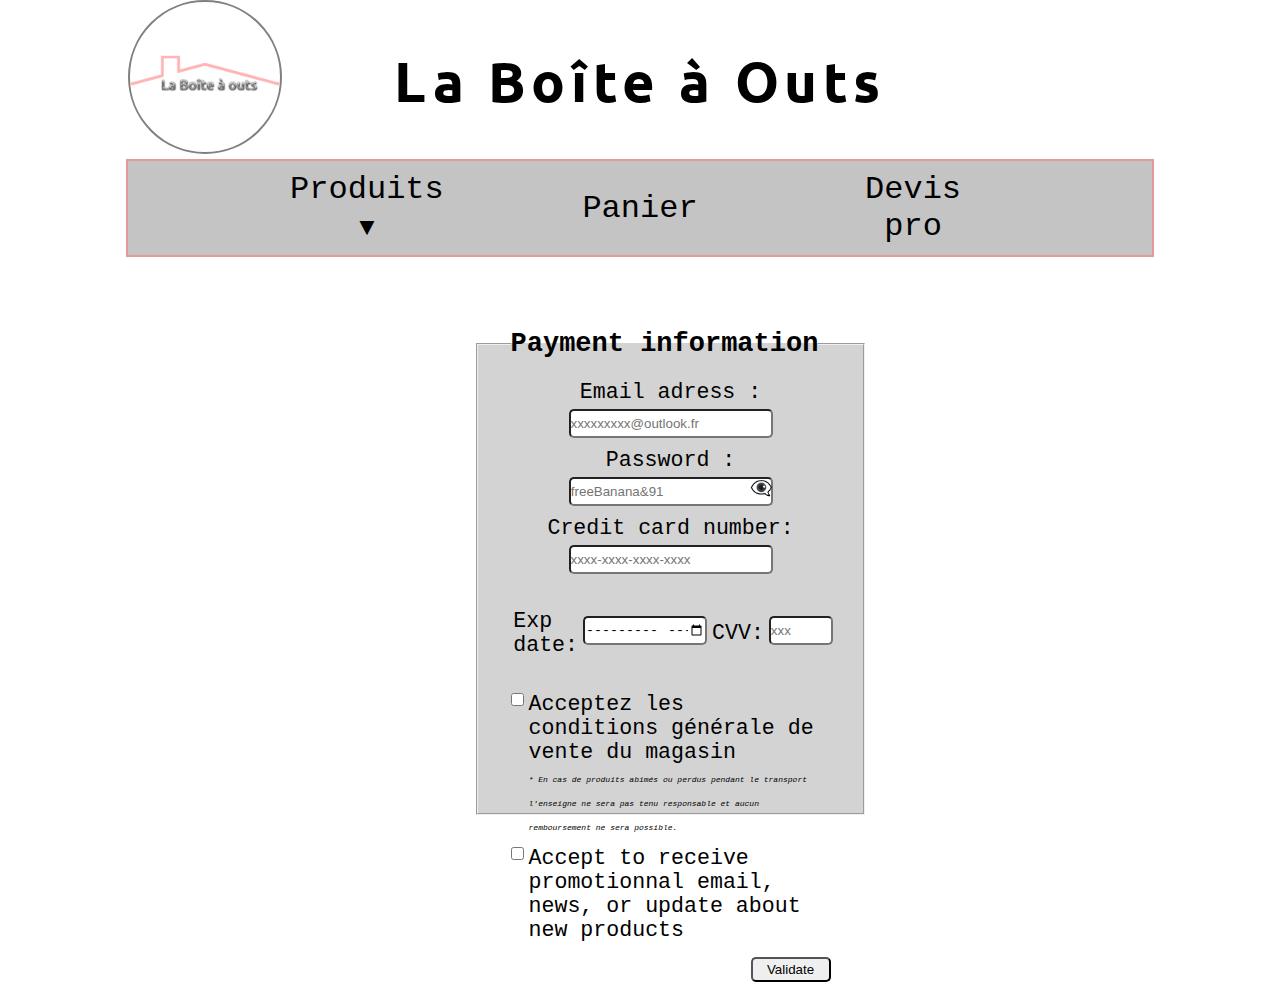
==== panier.html @ 5f1a2e43 "panier created + payment" ====
<!DOCTYPE html>
<html lang="en">

<head>
    <meta charset="UTF-8">
    <meta http-equiv="X-UA-Compatible" content="IE=edge">
    <meta name="viewport" content="width=device-width, initial-scale=1.0">
    <title>Document</title>
    <link rel="stylesheet" href="style.css">
</head>
<header>
    <div class="banner">
        <div>
            <img id="logo" src="./assets/logo-carre-width-220.webp" alt="logo">
        </div>
        <h1>La Boîte à Outs</h1>
        <div></div>
    </div>
    <menu type="toolbar">
        <ul>
            <li class="produits relatif" onmouseover="displayCategoriesProd()">
                <a href="#">Produits</a>
                <!-- <button class="deroulant" type="submit"><img id="chevron"
                        src="./assets/chevron-onglet.webp"></button> -->
                <ul class="ul absolu">
                    <li onmouseover="displayCategoriesProd()" onmouseout="stopDisplayCategories()"><a
                            href="index.html">Outillage</a></li>
                    <li onmouseover="displayCategoriesProd()" onmouseout="stopDisplayCategories()"><a
                            href="#">Quincaillerie</a></li>
                    <li onmouseover="displayCategoriesProd()" onmouseout="stopDisplayCategories()"><a
                            href="#">Gros-oeuvre</a></li>
                </ul>
            </li>
            <li class="panier"><a href="panier.html">Panier</a>
            </li>
            <li class="devis"><a href="#">Devis pro</a></li>
        </ul>
    </menu>
</header>

<body onload="pageLoad()">
    <div id="payementDiv">
        <div id="position">
            <form action="">
                <fieldset>
                    <legend>
                        <h2>Payment information</h2>
                    </legend>

                    <label for="mailadress">Email adress : </label>
                    <input type="email" name="mail" id="mailadress" placeholder="xxxxxxxxx@outlook.fr" minlength="10"
                        required autocomplete="off">
                    <label for="passwordCheck">Password : </label>
                    <div>
                        <input type="password" name="password"  id="passwordCheck"
                            placeholder="freeBanana&91" minlength="6" required>
                        <span id="displayPassword">👁️‍🗨️</span>
                    </div>
                    <label for="cardNumberText">Credit card number: </label>
                    <input type="text" placeholder="xxxx-xxxx-xxxx-xxxx" autocomplete="off" name="cardNumber"
                        id="cardNumberText" minlength="25" maxlength="25" required
                        onkeypress="return checkNumber(event)">
                    <br>
                    <div>
                        <div class="flexColumn">
                            <label for="monthExpiration">Exp date: </label>
                            <input type="month" name="cardExpiration" id="monthExpiration" required>
                        </div>
                        <div class="flexColumn">
                            <label for="codeSecurity">CVV: </label>
                            <input type="text" name="securityCode" id="codeSecurity" autocomplete="off"
                                placeholder="xxx" minlength="3" maxlength="3" required
                                onkeypress="return checkNumber(event)">
                        </div>
                        <div></div>
                    </div>
                    <br>
                    <div>
                        <input type="checkbox" name="" id="validateRight" required>
                        <label for="validateRight">Acceptez les conditions générale de vente du magasin <br><span>* En cas
                                de
                                produits abimés ou perdus pendant le transport l'enseigne ne sera pas tenu responsable
                                et
                                aucun remboursement ne sera possible. </span> </label>
                    </div>
                    <div>
                        <input type="checkbox" name="" id="sendMail">
                        <label for="sendMail">Accept to receive promotionnal email, news, or update about new
                            products</label>
                    </div>
                    <input type="submit" id="submit" value="Validate">
                </fieldset>
            </form>
        </div>
    </div>
</body>
<script src="script.js"></script>

</html>
---- style.css ----
@import url('https://fonts.googleapis.com/css2?family=Poppins&family=Ubuntu&family=Ubuntu+Mono&display=swap');

/* font-family: 'Poppins', sans-serif;
font-family: 'Ubuntu', sans-serif;
font-family: 'Ubuntu Mono', monospace; */
* {
  margin: 0;
  padding: 0;
}

body,
html {
  font-family: 'Ubuntu Mono', monospace;
}

/*header_________________________________________________________*/
header {
  position: sticky;
  top: 0;
  z-index: 10;
  background: white;
}

#logo {
  width: 150px;
  height: auto;
  border: 2px solid rgb(128, 128, 128);
  border-radius: 50%;
}

.banner {
  display: flex;
  flex-direction: row;
  justify-content: space-around;
  align-items: center;
  width: 80%;
  margin: 0 auto;
}

.banner>div {
  flex: 1;
}

.banner h1 {
  text-align: center;
  font-size: 3.5em;
  font-family: 'Ubuntu', sans-serif;
  letter-spacing: 0.1em;
}

menu {
  border: solid 2px #E59999;
  background-color: rgb(197, 196, 196);
  margin-bottom: 20px;
  width: 80%;
  margin: 0 auto;
}

menu>ul {
  display: flex;
  justify-content: space-around;
  align-items: center;
  font-size: 2em;
  margin: 10px auto;
  width: 80%;
}

ul a:hover {
  color: #E59999;
  font-weight: bolder;
}

.produits>a::after {
  content: " ▼";
  font-size: 0.8em;
}

menu>ul>li,
.absolu>li {
  list-style-type: none;
}

.produits,
.panier,
.devis {
  position: relative;
  text-align: center;
  width: 20%;
}

ul li a {
  text-decoration: none;
  color: black;
}

/* #chevron {
  width: 15px;
  height: 20px;
}

#chevron:hover {
  cursor: pointer;
} */

/* button.deroulant {
  background-color: transparent;
  border: none;
  vertical-align: middle;
}

/* .produits img:hover {
  scale: 1.5;
} */

menu>ul li .absolu {
  display: none;
  position: absolute;
  text-align: left;
  top: 43px;
  width: 100%;
  z-index: 1000;
  font-size: 0.8em;
  box-shadow: 0px 1px 2px;
  background-color: rgb(197, 196, 196);
  padding-left: 20%;
  padding-top: 2%;
  padding-bottom: 2%;
  transition: 2s;
}

/* Titre de section et barre de recherche_________________________ */
/* .header_section {
  display: flex;
  justify-content: space-between;
  box-sizing: border-box;
  width: 80%;
  margin: 1% auto;
}

.header_section>h2,
input#search,
input#loupe,
div {
  flex: 1;
  margin: 1%;
}

.header_section>h2 {
  text-align: start;
  font-size: 2em;
  color: rgb(128, 128, 128);
} */

#search {
  height: 30px;
}

#loupe {
  border: none;
  background-color: white;
  font-size: 25px;
  text-align: left;
}

#loupe:hover {
  cursor: pointer;
}

/*___________________________________________________________*/
main {
  position: relative;
  display: grid;
  width: 80%;
  margin: 1% auto;
  column-gap: 50px;
}

/* Section produits proposés à la vente____________________________ */
section {
  display: grid;
  grid-template-columns: repeat(5, 1fr);
  grid-template-rows: repeat(3, 1fr);
  column-gap: 10px;
  row-gap: 10px;
  max-height: 80vh;
}


#searchTitle{
  display: flex;
  justify-content: space-between;
  padding: 10px;
}
#searchTitle h2 {
  font-size: 2em;
  /* color: rgb(128, 128, 128); */
  color: rgb(0, 0, 0);
}
#searchTitle div{
  display: flex;
}

#search {
  height: 30px;
}

#loupe {
  background-color: transparent;
  border: none;
  border-left: 1px solid black;
  font-size: 20px;
  position: relative;
  right: 15%;
}

#loupe:hover {
  cursor: pointer;
}

.outils {
  text-align: center;
  border: 1px solid grey;
  background-color: rgb(197, 196, 196);
  padding: 10px;
}

.outils img {
  width: 60%;
  padding-top: 10px;
  transition: 0.5s;
}

.outils img:hover {
  scale: 1.5;
}

p.price {
  font-size: 1.5em;
  padding: 10px 0;
}

label {
  font-size: 1.2em;
}

.quantite {
  height: 25px;
  width: 40px;
  background: #FFB4B4;
  font-size: 1.2em;
}

.addButton {
  padding: 1% 0;
  margin: 5% 0;
  min-width: 45%;
  font-size: 1.2em;
}

.addButton:hover {
  cursor: pointer;
}

/* aside MY CART_________________________________________*/
aside {
  position: sticky;
  z-index: 2;
  width: 470px;
}
.scrollBar{
  overflow-y: scroll;
  max-height: 450px;
}


aside h2 {
  font-size: 3rem;
  padding: 0px;
  margin-left: 20px;
  color: rgb(128, 128, 128);
}

.cartlist {
  border: 1px solid black;
  background-color: rgb(197, 196, 196);
  margin: 1% 2% 0;
  padding: 2%;
}

.cartlist #panier {
  display: flex;
  flex-direction: column;
  row-gap: 10px;
  background-color: #FFB4B4;
}

.ligne {
  display: flex;
  justify-content: space-between;
  align-items: center;
  border: 1px solid black;
  background-color: whitesmoke;
}

.ligne button {
  font-size: 29px;
  border: none;
  background-color: transparent;
}

.ligne button:hover {
  cursor: pointer;
}

.cubePrice {
  display: flex;
  background-color: #E59999;
  height: 30px;
  font-size: 1.5em;
  align-items: center;
  margin: 0 5px;
  padding: 3px;
}

.article {
  display: flex;
  width: 100%;
  padding: 3% 3%;
  gap: 15px;

}

.article input {
  width: 30px;
  height: 20px;
  border: none;
  align-self: flex-end;
}

.refPrix {
  display: flex;
  flex-direction: column;
  justify-content: space-between;

}

.refPrix div:first-child {
  font-weight: 800;
}

.refPrix div:last-child {
  display: flex;
  gap: 20px;
  align-items: center;
}

#faut-payer {
  display: flex;
  flex-direction: column;
  align-items: flex-end;

}

#faut-payer h2 {
  margin: 10px 10px;
  font-size: 2em;
  color: rgba(0, 0, 0, 0.762);
}

#faut-payer button {
  font-size: 25px;
  width: 300px;
  height: 40px;
  background-color: rgb(144, 238, 185);
  border: 1px solid;
  margin: 0 10px;
}

#faut-payer button:hover {
  cursor: pointer;
}

.quantity {
  width: 25px;
}

aside .article img {
  width: 50px;
}

button>img {
  width: 40px;
}

/* Animation cart + shop  */
.cartAppear{
  position: relative;
  animation: moveright 1s;
}
.cartRemove{
  position: relative;
  animation: removeright 1s;
}
.scale{
  left: 10%;
  position: fixed;
  animation: scaleShop 1s;
}
.deScale{
  left: 10%;
  position: fixed;
  animation: deScaleShop 1s;
}
@keyframes scaleShop{
  from {
    width: 80%;
  }
  to {
    width: 121.5%;
  }
}
@keyframes deScaleShop{
  from {
    width: 120%;
  }
  to {
    width: 79.5%;
  }
}

@keyframes moveright{
  from {
    opacity: 0;
  }
  to {
    opacity: 1;
  }
}
@keyframes removeright{
  from {
    right: 0;
    opacity: 1;
  }
  to {
    right: -10%;
    opacity: 0;
  }
}

/* FORMULAIRE */
/* #coloredBackground{
  background-color: rgba(211, 211, 211, 0.200);
} */

#payementDiv{
  display: flex;
  margin: 0 15%;
  justify-content: space-around;
}
#position{
  display: flex;
  justify-content: center;
  align-items: center;
  width: 45%;
  height: 70vh;

}
fieldset{
  display: flex;
  flex-direction: column;
  align-items: center;
  width: 25vw;
  height: 50vh;
  padding: 5% 10%;
  background-color: rgb(211, 211, 211);
  row-gap: 5px;
  font-size: 18px;
}
fieldset input{
  height: 25px;
  width: 200px;
  border-radius: 5px;
}
fieldset>div{
  display: flex;

}
.flexColumn{
  display: flex;
  align-items: center;
}
#monthExpiration{
  width: 120px;
}
#codeSecurity{
  width: 60px;
}
#submit{
  width: 80px;
  min-height: 25px;
  align-self: end;
  cursor: pointer;
  margin-top: 10px;
}
#submit:hover{
  background-color: white;
  transition: .5s;
}

fieldset label{
  padding: 5px 5px 0;
}
#sendMail{
  width: 20px;
  
}
#validateRight{
  width: 20px;
}
fieldset label span{
  font-style: italic;
  font-size: 8px;
}
#displayPassword{
  position: relative;
  left: -5%;
  background-color: transparent;

}
#displayPassword:hover{
  cursor: pointer;
}
#passwordCheck{
  position: relative;
  left: 5%;
}
#mailadress ,
#cardNumberText {
  min-height: 25px;
}
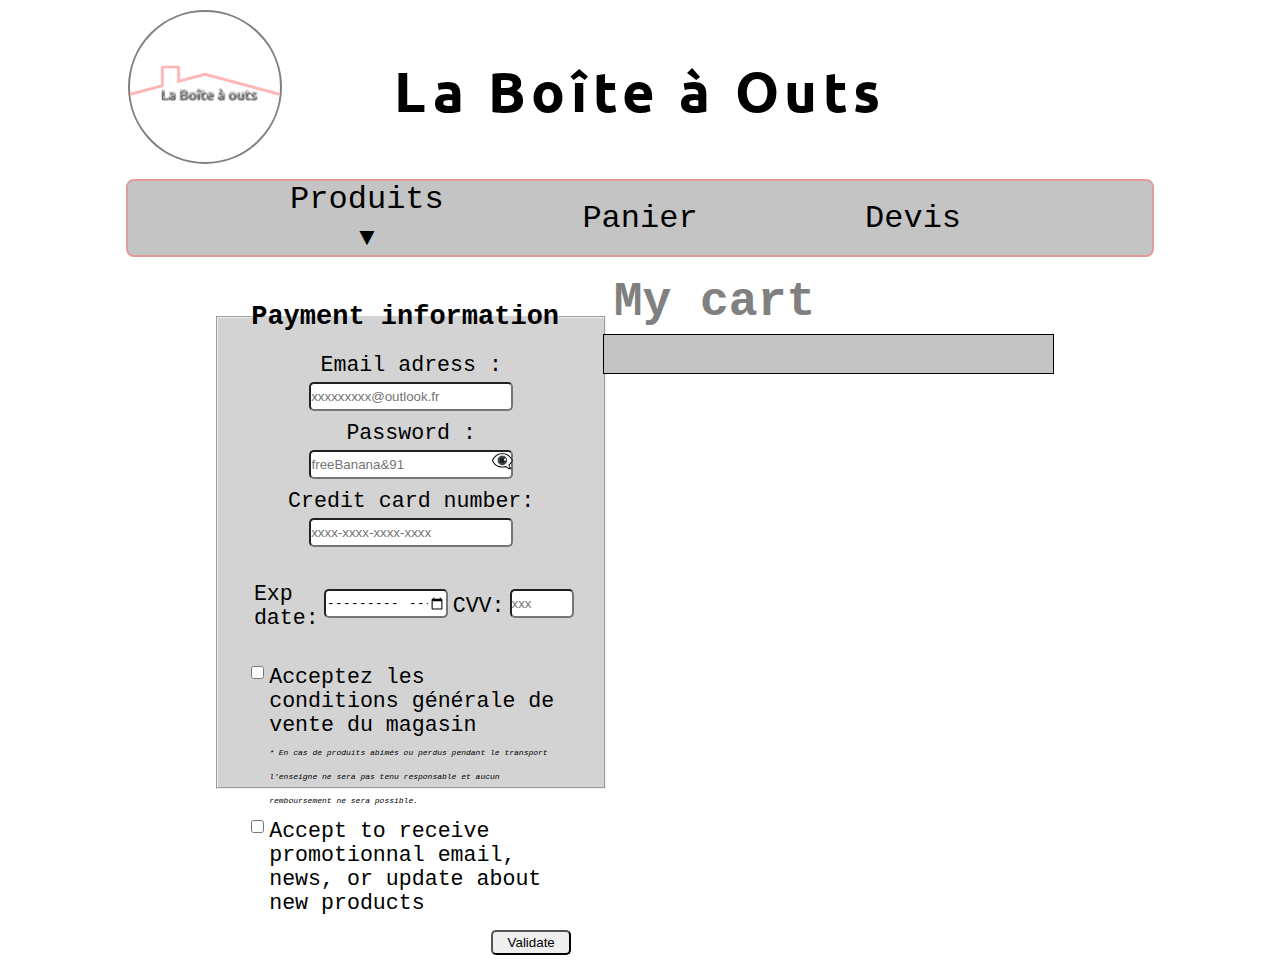
==== commit 34d18359: "panier fixed et correcitin lien redirectionnel" ====
--- a/panier.html
+++ b/panier.html
@@ -18,22 +18,18 @@
     </div>
     <menu type="toolbar">
         <ul>
-            <li class="produits relatif" onmouseover="displayCategoriesProd()">
-                <a href="#">Produits</a>
+            <li class="produits relatif"><a href="index.html">Produits</a>
                 <!-- <button class="deroulant" type="submit"><img id="chevron"
                         src="./assets/chevron-onglet.webp"></button> -->
                 <ul class="ul absolu">
-                    <li onmouseover="displayCategoriesProd()" onmouseout="stopDisplayCategories()"><a
-                            href="index.html">Outillage</a></li>
-                    <li onmouseover="displayCategoriesProd()" onmouseout="stopDisplayCategories()"><a
-                            href="#">Quincaillerie</a></li>
-                    <li onmouseover="displayCategoriesProd()" onmouseout="stopDisplayCategories()"><a
-                            href="#">Gros-oeuvre</a></li>
+                    <li><a href="#" onclick="displayCategory('outillage')">Outillage</a></li>
+                    <li><a href="#" onclick="displayCategory('quincaillerie')">Quincaillerie</a></li>
+                    <li><a href="#" onclick="displayCategory('gros-oeuvre')">Gros-oeuvre</a></li>
                 </ul>
             </li>
             <li class="panier"><a href="panier.html">Panier</a>
             </li>
-            <li class="devis"><a href="#">Devis pro</a></li>
+            <li class="devis"><a href="devis.html">Devis</a></li>
         </ul>
     </menu>
 </header>
@@ -52,8 +48,8 @@
                         required autocomplete="off">
                     <label for="passwordCheck">Password : </label>
                     <div>
-                        <input type="password" name="password"  id="passwordCheck"
-                            placeholder="freeBanana&91" minlength="6" required>
+                        <input type="password" name="password" id="passwordCheck" placeholder="freeBanana&91"
+                            minlength="6" required>
                         <span id="displayPassword">👁️‍🗨️</span>
                     </div>
                     <label for="cardNumberText">Credit card number: </label>
@@ -77,7 +73,8 @@
                     <br>
                     <div>
                         <input type="checkbox" name="" id="validateRight" required>
-                        <label for="validateRight">Acceptez les conditions générale de vente du magasin <br><span>* En cas
+                        <label for="validateRight">Acceptez les conditions générale de vente du magasin <br><span>* En
+                                cas
                                 de
                                 produits abimés ou perdus pendant le transport l'enseigne ne sera pas tenu responsable
                                 et
--- a/style.css
+++ b/style.css
@@ -26,6 +26,7 @@
   height: auto;
   border: 2px solid rgb(128, 128, 128);
   border-radius: 50%;
+  margin: 10px auto;
 }
 
 .banner {
@@ -54,6 +55,7 @@
   margin-bottom: 20px;
   width: 80%;
   margin: 0 auto;
+  border-radius: 8px;
 }
 
 menu>ul {
@@ -61,7 +63,7 @@
   justify-content: space-around;
   align-items: center;
   font-size: 2em;
-  margin: 10px auto;
+  margin: 0 auto;
   width: 80%;
 }
 
@@ -78,6 +80,11 @@
 menu>ul>li,
 .absolu>li {
   list-style-type: none;
+}
+
+li.produits:hover .absolu,
+.absolu:hover .absolu {
+  display: block;
 }
 
 .produits,
@@ -116,41 +123,19 @@
   display: none;
   position: absolute;
   text-align: left;
-  top: 43px;
   width: 100%;
   z-index: 1000;
   font-size: 0.8em;
-  box-shadow: 0px 1px 2px;
+  box-shadow: 0px 1px 1px;
   background-color: rgb(197, 196, 196);
   padding-left: 20%;
-  padding-top: 2%;
-  padding-bottom: 2%;
-  transition: 2s;
+}
+
+ul.absolu>li {
+  padding: 0.5em 0;
 }
 
 /* Titre de section et barre de recherche_________________________ */
-/* .header_section {
-  display: flex;
-  justify-content: space-between;
-  box-sizing: border-box;
-  width: 80%;
-  margin: 1% auto;
-}
-
-.header_section>h2,
-input#search,
-input#loupe,
-div {
-  flex: 1;
-  margin: 1%;
-}
-
-.header_section>h2 {
-  text-align: start;
-  font-size: 2em;
-  color: rgb(128, 128, 128);
-} */
-
 #search {
   height: 30px;
 }
@@ -186,17 +171,19 @@
 }
 
 
-#searchTitle{
+#searchTitle {
   display: flex;
   justify-content: space-between;
   padding: 10px;
 }
+
 #searchTitle h2 {
   font-size: 2em;
   /* color: rgb(128, 128, 128); */
   color: rgb(0, 0, 0);
 }
-#searchTitle div{
+
+#searchTitle div {
   display: flex;
 }
 
@@ -222,6 +209,7 @@
   border: 1px solid grey;
   background-color: rgb(197, 196, 196);
   padding: 10px;
+  border-radius: 3%;
 }
 
 .outils img {
@@ -231,7 +219,7 @@
 }
 
 .outils img:hover {
-  scale: 1.5;
+  transform: scale(1.5);
 }
 
 p.price {
@@ -267,7 +255,8 @@
   z-index: 2;
   width: 470px;
 }
-.scrollBar{
+
+.scrollBar {
   overflow-y: scroll;
   max-height: 450px;
 }
@@ -393,54 +382,64 @@
 }
 
 /* Animation cart + shop  */
-.cartAppear{
+.cartAppear {
   position: relative;
   animation: moveright 1s;
 }
-.cartRemove{
+
+.cartRemove {
   position: relative;
   animation: removeright 1s;
 }
-.scale{
+
+.scale {
   left: 10%;
   position: fixed;
   animation: scaleShop 1s;
 }
-.deScale{
+
+.deScale {
   left: 10%;
   position: fixed;
   animation: deScaleShop 1s;
 }
-@keyframes scaleShop{
+
+@keyframes scaleShop {
   from {
     width: 80%;
   }
+
   to {
     width: 121.5%;
   }
 }
-@keyframes deScaleShop{
+
+@keyframes deScaleShop {
   from {
     width: 120%;
   }
+
   to {
     width: 79.5%;
   }
 }
 
-@keyframes moveright{
+@keyframes moveright {
   from {
     opacity: 0;
   }
+
   to {
     opacity: 1;
   }
 }
-@keyframes removeright{
+
+@keyframes removeright {
   from {
     right: 0;
     opacity: 1;
   }
+
   to {
     right: -10%;
     opacity: 0;
@@ -454,15 +453,14 @@
 
 #payementDiv{
   display: flex;
-  margin: 0 15%;
+  margin: 2vh 15%;
   justify-content: space-around;
 }
 #position{
   display: flex;
   justify-content: center;
   align-items: center;
-  width: 45%;
-  height: 70vh;
+  margin-top: 3%;
 
 }
 fieldset{
